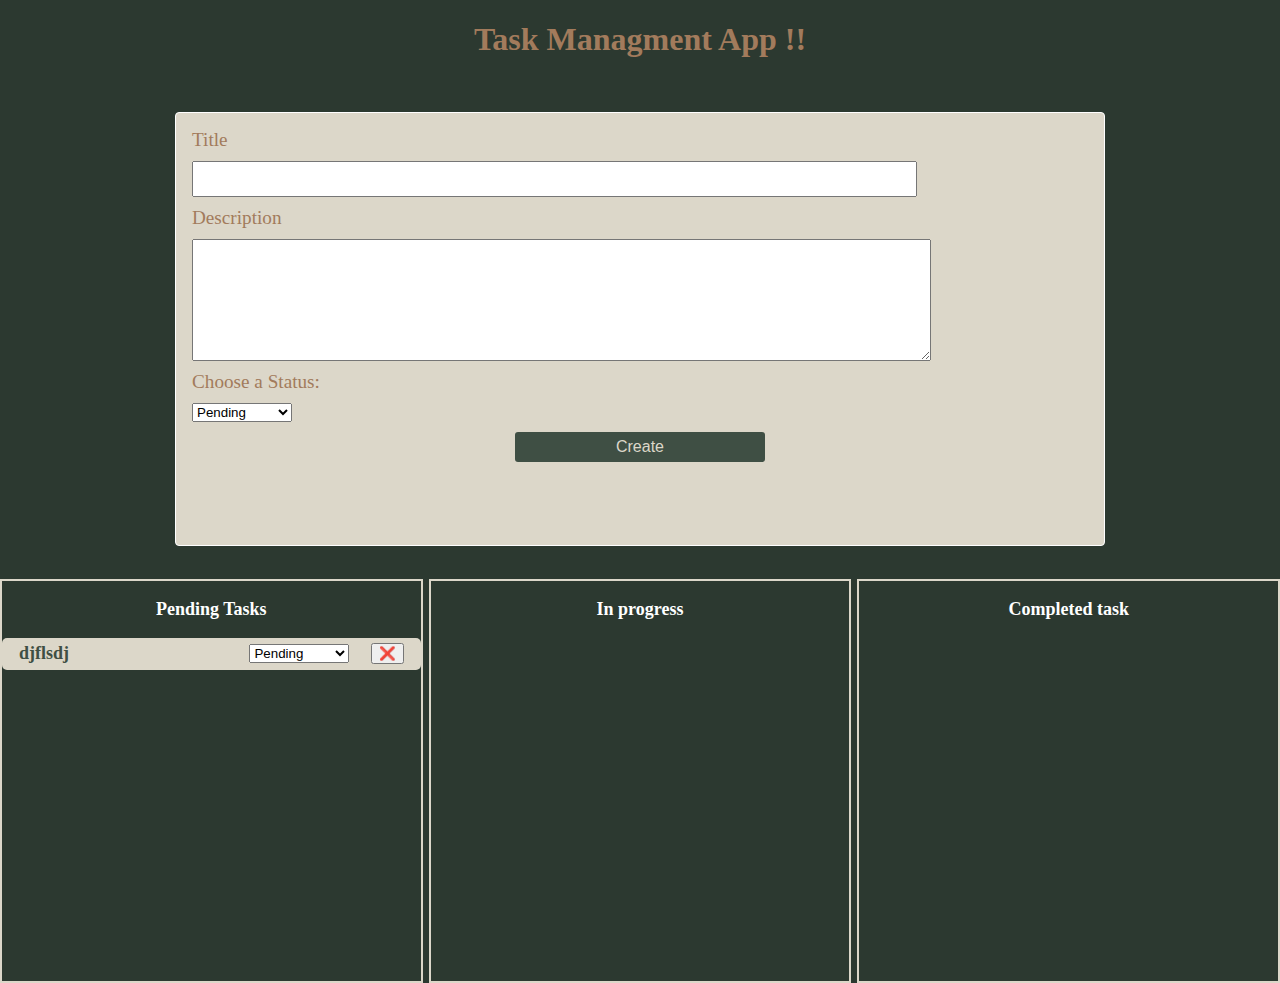
==== index.html @ c67e7bdb "create Task Management App" ====
<!DOCTYPE html>
<html lang="en">
<head>
    <meta charset="UTF-8">
    <meta name="viewport" content="width=device-width, initial-scale=1.0">
    <title>Document</title>
    <link rel="stylesheet" href="/styles.css">
</head>
<body>
    <header>
          <h1>   Task Managment App !!</h1>
    </header>
    <main>
        <div class="Create_task">
            <form id="myform" >
                <label for="title">Title</label>
                <input id="title" name="title" class="title" type="text">
                <label for="description">Description</label>
                <textarea  name="description" id="description"></textarea>
                <label for="status">Choose a Status:</label>
    <select id="dropdown" name="status">
        <option value="Pending">Pending</option>
        <option value="In Progress">In Progress</option>
        <option value="Completed">Completed</option>     
    </select>
    <div class="btn_container">
        <button type="submit" class="create">Create</button>
    </div>
               
            </form>
            
        </div>
    <div class="Tasks_container">
        <div class="task_box">
            <h3>
                Pending Tasks
            </h3>
            <div id="Pending">
              
            </div>
        </div>
        <div class="task_box">
            <h3>
                In progress
            </h3>
            <div id="In_Process">

            </div>
           
        </div>
        <div class="task_box">
            <h3>
                Completed task
            </h3>
            <div id="Completed"></div>
        </div>
    </div>
    </main>
    <footer>

    </footer>
    
</body>
<script src="app.js"></script>
</html>
---- styles.css ----
body {
    margin: 0;
    padding: 0;
    background-color: #2C3930;

    height: 100vh;
}
header{
    text-align: center;
    color: #A27B5C;
}
main{
    display: flex;
    flex-direction: column;
    align-items: center;
    height: 100%;
    
}
.Create_task{
  
    width: 70%;
    border: 1px white solid;
    background-color: #DCD7C9;
    gap: 10px;
    height: 50%;
    margin: 2rem;
    padding: 1rem;
    border-radius: 4px;
}
.title{
    width: 80%;
    height: 30px;
}
form{
    width: 100%;
    display: flex;
    flex-direction: column;
    gap: 10px;
}
textarea{
    height: 100px;
    width: 80%;
    padding: 10px;
}
select {
    width: 100px;
}
.create{
    width: 250px;
    height: 30px;
    border-radius: 3px;
    background-color: #3F4F44;
    border: none;
    color: #DCD7C9;
 font-size: medium

}
.btn_container{
    width: 100%;
    display: flex;
    
    justify-content: center;  
}
label{
    color: #A27B5C;
    font-size: larger;
}
.Tasks_container{
    width: 100%;
    
    height: 50%;
    display: flex;
    flex-direction: row;
    padding: 1px;
    gap:6px;

}
.task_box{
    width: 100%;
    height: 100%;
    border: 2px #DCD7C9 solid;   
}
.task_box h3{
    color: white;
    text-align: center;
    font-size: large
}
.task-list{
    display: flex;
    height: 2em;
    flex-direction: row;
    width: 100%;
    background-color: #DCD7C9;
    align-items: center;
    justify-content: space-evenly;
    border-radius: 5px;
    gap: 4px;
    color: #3F4F44;
}

#Pending{
    width: 100%;
    display: flex;
    flex-direction: column;
    gap: 6px;
}
#In_Process{
    width: 100%;
    
    display: flex;
    flex-direction: column;
    gap: 6px;
}
#Completed{
    width: 100%;
    
    display: flex;
    flex-direction: column;
    gap:6px;
}
.task_title{
    width: 50%;
    font-size: large;
    font-weight: 600;
}
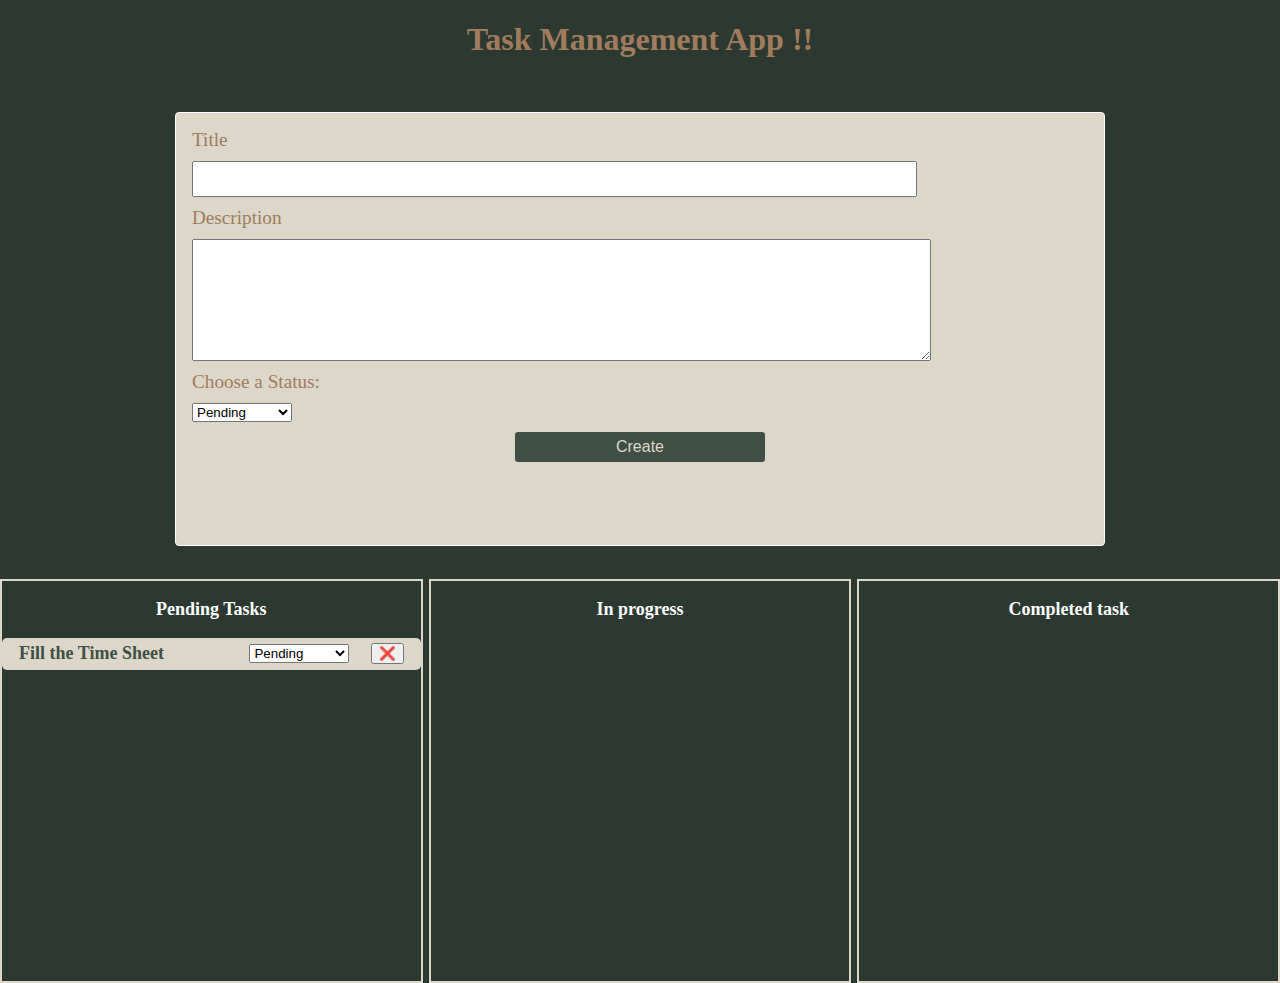
==== commit d2e4962b: "Edit index.html & app.js" ====
--- a/index.html
+++ b/index.html
@@ -3,12 +3,13 @@
 <head>
     <meta charset="UTF-8">
     <meta name="viewport" content="width=device-width, initial-scale=1.0">
-    <title>Document</title>
+    <title>Task App </title>
+    <link rel="icon" href="icons8-task-48.png" type="image/png">
     <link rel="stylesheet" href="/styles.css">
 </head>
 <body>
     <header>
-          <h1>   Task Managment App !!</h1>
+          <h1> Task Management App !!</h1>
     </header>
     <main>
         <div class="Create_task">
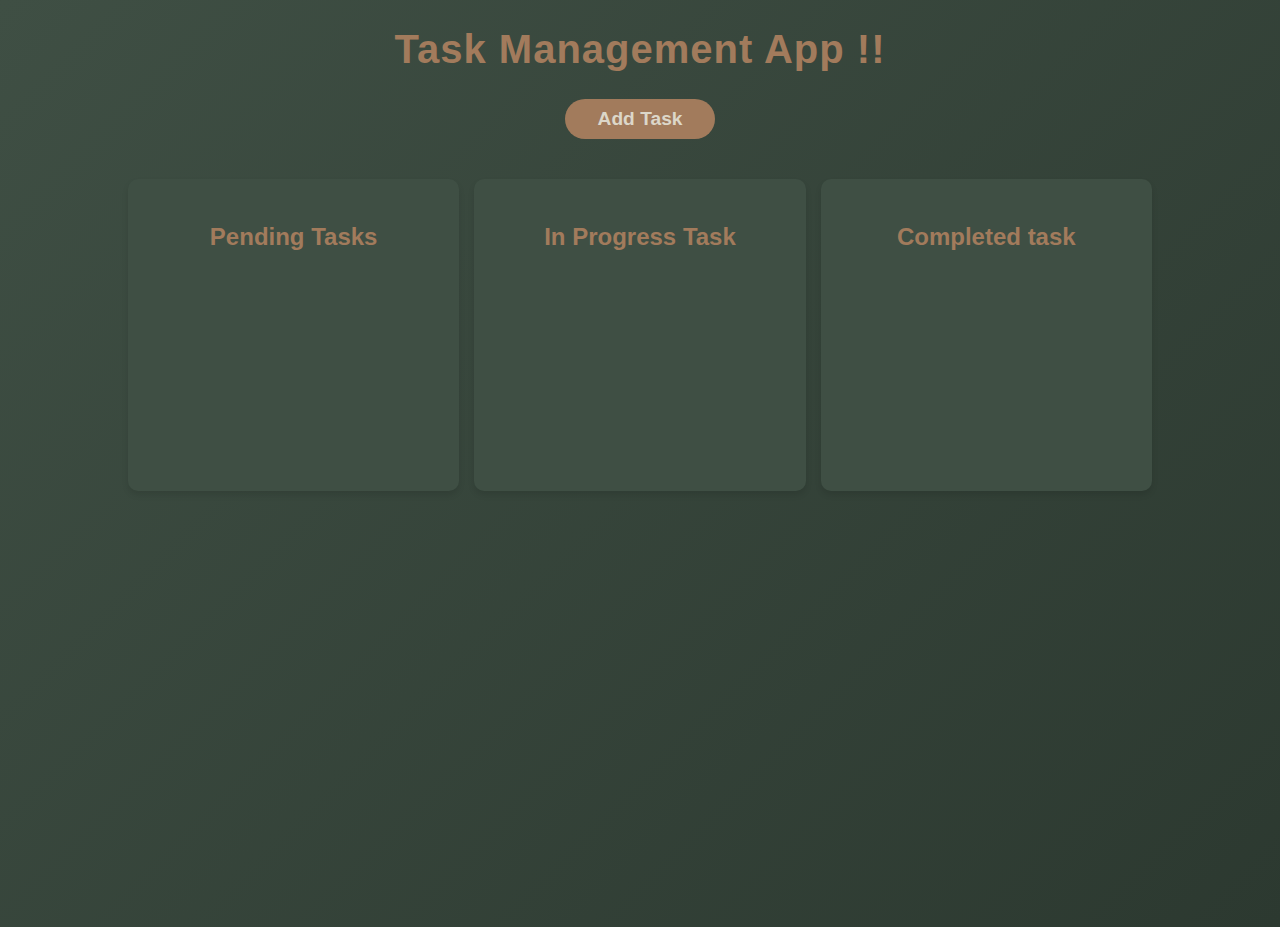
==== commit 0276c48c: "Fix the code" ====
--- a/index.html
+++ b/index.html
@@ -5,46 +5,30 @@
     <meta name="viewport" content="width=device-width, initial-scale=1.0">
     <title>Task App </title>
     <link rel="icon" href="icons8-task-48.png" type="image/png">
-    <link rel="stylesheet" href="/styles.css">
+    <link rel="stylesheet" href="styles.css">
 </head>
 <body>
+    
+    <div id="modal-container"></div>
     <header>
           <h1> Task Management App !!</h1>
     </header>
     <main>
-        <div class="Create_task">
-            <form id="myform" >
-                <label for="title">Title</label>
-                <input id="title" name="title" class="title" type="text">
-                <label for="description">Description</label>
-                <textarea  name="description" id="description"></textarea>
-                <label for="status">Choose a Status:</label>
-    <select id="dropdown" name="status">
-        <option value="Pending">Pending</option>
-        <option value="In Progress">In Progress</option>
-        <option value="Completed">Completed</option>     
-    </select>
-    <div class="btn_container">
-        <button type="submit" class="create">Create</button>
-    </div>
-               
-            </form>
-            
-        </div>
+        <button id="openModalBtn">Add Task</button>
     <div class="Tasks_container">
         <div class="task_box">
             <h3>
                 Pending Tasks
             </h3>
-            <div id="Pending">
+            <div  id="Pending">
               
             </div>
         </div>
         <div class="task_box">
             <h3>
-                In progress
+                In Progress Task
             </h3>
-            <div id="In_Process">
+            <div  id="In_Process">
 
             </div>
            
--- a/styles.css
+++ b/styles.css
@@ -1,126 +1,119 @@
 body {
     margin: 0;
     padding: 0;
-    background-color: #2C3930;
+    background: linear-gradient(135deg, #3F4F44, #2C3930);
+    font-family: 'Arial', sans-serif;
+    height: 100vh;
+    color: #DCD7C9;
+}
 
-    height: 100vh;
-}
-header{
+header {
     text-align: center;
     color: #A27B5C;
+    margin: 20px 0;
 }
-main{
+
+h1 {
+    font-size: 2.5rem;
+    letter-spacing: 1px;
+}
+
+main {
     display: flex;
     flex-direction: column;
     align-items: center;
-    height: 100%;
-    
+    gap: 20px;
 }
-.Create_task{
-  
-    width: 70%;
-    border: 1px white solid;
-    background-color: #DCD7C9;
-    gap: 10px;
-    height: 50%;
-    margin: 2rem;
-    padding: 1rem;
-    border-radius: 4px;
+
+#openModalBtn {
+    border: none;
+    border-radius: 30px;
+    color: #DCD7C9;
+    background-color: #A27B5C;
+    margin-bottom: 20px;
+    width: 150px;
+    height: 40px;
+    font-weight: 600;
+    font-size: 1.2rem;
+    cursor: pointer;
+    transition: background-color 0.3s ease, transform 0.2s ease;
 }
-.title{
+
+#openModalBtn:hover {
+    background-color: #3F4F44;
+    transform: scale(1.05);
+}
+
+.Tasks_container {
     width: 80%;
-    height: 30px;
+    display: flex;
+    justify-content: space-between;
+    gap: 15px;
 }
-form{
-    width: 100%;
+
+.task_box {
+    width: 30%;
+    background-color: #3F4F44;
+    border-radius: 10px;
+    padding: 20px;
+    box-shadow: 0 4px 6px rgba(0, 0, 0, 0.1);
+    transition: transform 0.3s ease;
     display: flex;
     flex-direction: column;
-    gap: 10px;
+    justify-content: flex-start;
+    height: auto; 
+    min-height: 150px; 
 }
-textarea{
-    height: 100px;
-    width: 80%;
+
+.task_box:hover {
+    transform: translateY(-10px);
+}
+
+.task_box h3 {
+    color: #A27B5C;
+    text-align: center;
+    font-size: 1.5rem;
+    margin-bottom: 20px;
+}
+
+#Pending, #In_Process, #Completed {
+    display: flex;
+    flex-direction: column;
+    gap: 15px;
+    height: auto; 
+    min-height: 200px; 
+    overflow-y: auto;
+}
+
+.task-list {
+    display: flex;
+    justify-content: space-between;
+    align-items: center;
+    background-color: #DCD7C9;
     padding: 10px;
-}
-select {
-    width: 100px;
-}
-.create{
-    width: 250px;
-    height: 30px;
-    border-radius: 3px;
-    background-color: #3F4F44;
-    border: none;
-    color: #DCD7C9;
- font-size: medium
-
-}
-.btn_container{
-    width: 100%;
-    display: flex;
-    
-    justify-content: center;  
-}
-label{
-    color: #A27B5C;
-    font-size: larger;
-}
-.Tasks_container{
-    width: 100%;
-    
-    height: 50%;
-    display: flex;
-    flex-direction: row;
-    padding: 1px;
-    gap:6px;
-
-}
-.task_box{
-    width: 100%;
-    height: 100%;
-    border: 2px #DCD7C9 solid;   
-}
-.task_box h3{
-    color: white;
-    text-align: center;
-    font-size: large
-}
-.task-list{
-    display: flex;
-    height: 2em;
-    flex-direction: row;
-    width: 100%;
-    background-color: #DCD7C9;
-    align-items: center;
-    justify-content: space-evenly;
     border-radius: 5px;
-    gap: 4px;
     color: #3F4F44;
 }
 
-#Pending{
-    width: 100%;
-    display: flex;
-    flex-direction: column;
-    gap: 6px;
-}
-#In_Process{
-    width: 100%;
-    
-    display: flex;
-    flex-direction: column;
-    gap: 6px;
-}
-#Completed{
-    width: 100%;
-    
-    display: flex;
-    flex-direction: column;
-    gap:6px;
-}
-.task_title{
-    width: 50%;
-    font-size: large;
+.task_title {
+    font-size: 1.1rem;
     font-weight: 600;
 }
 
+footer {
+    position: absolute;
+    bottom: 10px;
+    width: 100%;
+    text-align: center;
+    font-size: 1rem;
+    color: #DCD7C9;
+}
+
+footer a {
+    color: #A27B5C;
+    text-decoration: none;
+}
+
+footer a:hover {
+    text-decoration: underline;
+}
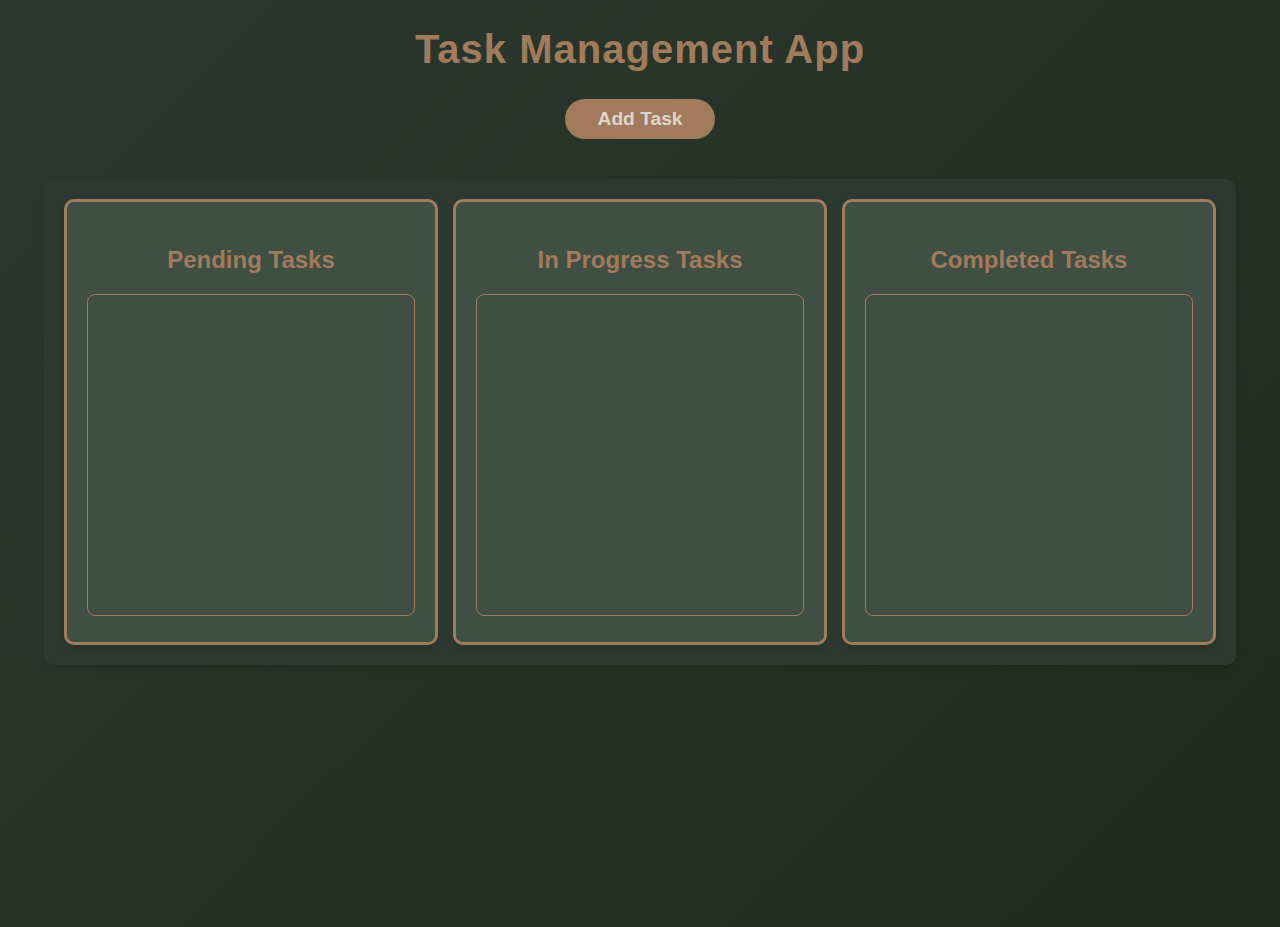
==== commit 064f0aab: "Update and fix some features" ====
--- a/index.html
+++ b/index.html
@@ -3,48 +3,51 @@
 <head>
     <meta charset="UTF-8">
     <meta name="viewport" content="width=device-width, initial-scale=1.0">
-    <title>Task App </title>
+    <title>Task App</title>
     <link rel="icon" href="icons8-task-48.png" type="image/png">
     <link rel="stylesheet" href="styles.css">
 </head>
 <body>
-    
-    <div id="modal-container"></div>
-    <header>
-          <h1> Task Management App !!</h1>
-    </header>
-    <main>
-        <button id="openModalBtn">Add Task</button>
+
+<div id="modal-container"></div>
+<header>
+    <h1> Task Management App </h1>
+</header>
+<main>
+    <button id="openModalBtn">Add Task</button>
     <div class="Tasks_container">
         <div class="task_box">
-            <h3>
-                Pending Tasks
-            </h3>
-            <div  id="Pending">
-              
+            <h3> Pending Tasks </h3>
+            <div id="Pending" class="task-area" ondragover="allowDrop(event)">
             </div>
         </div>
         <div class="task_box">
-            <h3>
-                In Progress Task
-            </h3>
-            <div  id="In_Process">
-
+            <h3> In Progress Tasks </h3>
+            <div id="In_Process" class="task-area"ondragover="allowDrop(event)">
             </div>
-           
         </div>
         <div class="task_box">
-            <h3>
-                Completed task
-            </h3>
-            <div id="Completed"></div>
+            <h3> Completed Tasks </h3>
+            <div id="Completed" class="task-area"  ondragover="allowDrop(event)">
+            </div>
         </div>
     </div>
-    </main>
-    <footer>
+</main>
 
-    </footer>
-    
+<!-- Delete Confirmation Modal -->
+<div id="deleteModal" class="delete-modal">
+    <div class="delete-modal-content">
+        <h3>Are you sure you want to delete this task?</h3>
+        <div class="delete-modal-actions">
+            <button class="cancel-delete-btn">Cancel</button>
+            <button class="confirm-delete-btn">Delete</button>
+        </div>
+    </div>
+</div>
+
+<footer></footer>
+
+<script src="app.js"></script>
+
 </body>
-<script src="app.js"></script>
-</html>+</html>
--- a/styles.css
+++ b/styles.css
@@ -1,7 +1,7 @@
 body {
     margin: 0;
     padding: 0;
-    background: linear-gradient(135deg, #3F4F44, #2C3930);
+    background: linear-gradient(135deg, #2C3930, #1F2B1F);
     font-family: 'Arial', sans-serif;
     height: 100vh;
     color: #DCD7C9;
@@ -40,33 +40,34 @@
 }
 
 #openModalBtn:hover {
-    background-color: #3F4F44;
     transform: scale(1.05);
 }
 
 .Tasks_container {
-    width: 80%;
+    width: 90%;
     display: flex;
     justify-content: space-between;
     gap: 15px;
+    background-color: #2C3930;  
+    padding: 20px;
+    border-radius: 10px;
+    box-shadow: 0 4px 6px rgba(0, 0, 0, 0.1);
 }
 
 .task_box {
-    width: 30%;
-    background-color: #3F4F44;
+    width: 50%;
+    background-color: #3F4F44; 
     border-radius: 10px;
     padding: 20px;
     box-shadow: 0 4px 6px rgba(0, 0, 0, 0.1);
-    transition: transform 0.3s ease;
     display: flex;
     flex-direction: column;
     justify-content: flex-start;
-    height: auto; 
-    min-height: 150px; 
-}
-
-.task_box:hover {
-    transform: translateY(-10px);
+    height: 400px; /* Set fixed height */
+    min-height: 300px; /* Ensure box height */
+    transition: transform 0.3s ease;
+    border: 3px solid #A27B5C; /* Subtle border for definition */
+    overflow-y: auto; /* Scrollable content in the task box */
 }
 
 .task_box h3 {
@@ -80,17 +81,23 @@
     display: flex;
     flex-direction: column;
     gap: 15px;
-    height: auto; 
     min-height: 200px; 
-    overflow-y: auto;
+    height: 300px; 
+    overflow-y: auto; 
+    padding: 10px;
+    border-radius: 8px;
+    border: 1px solid #A27B5C; /* Border for the areas */
+    background-color: #3F4F44; /* Light background for each column */
 }
 
 .task-list {
     display: flex;
-    justify-content: space-between;
+    flex-grow: inherit;
+    justify-content: space-evenly;
     align-items: center;
     background-color: #DCD7C9;
     padding: 10px;
+    gap: 3px;
     border-radius: 5px;
     color: #3F4F44;
 }
@@ -98,6 +105,7 @@
 .task_title {
     font-size: 1.1rem;
     font-weight: 600;
+    width: 70%;
 }
 
 footer {
@@ -117,3 +125,65 @@
 footer a:hover {
     text-decoration: underline;
 }
+
+/* Delete Modal Styling */
+.delete-modal {
+    display: none;
+    position: fixed;
+    top: 0;
+    left: 0;
+    width: 100%;
+    height: 100%;
+    background: rgba(0, 0, 0, 0.5);
+    justify-content: center;
+    align-items: center;
+    z-index: 1000;
+}
+
+.delete-modal-content {
+    background: #2c3930;
+    padding: 20px;
+    border-radius: 8px;
+    text-align: center;
+    color: #fff;
+    max-width: 400px;
+    width: 100%;
+}
+
+.delete-modal-actions {
+    display: flex;
+    justify-content: space-around;
+    margin-top: 20px;
+}
+
+.delete-modal button {
+    padding: 10px 20px;
+    border-radius: 5px;
+    cursor: pointer;
+    border: none;
+    font-size: 1rem;
+}
+
+.cancel-delete-btn {
+    background-color: #A27B5C;
+    color: #DCD7C9;
+}
+
+.confirm-delete-btn {
+    background-color: #FF4C4C;
+    color: #fff;
+}
+
+.cancel-delete-btn:hover {
+    background-color: #8a5d3f;
+}
+
+.confirm-delete-btn:hover {
+    background-color: #cc3838;
+}
+
+/* Dragging Effect */
+.drag-over {
+    border: 2px dashed #A27B5C;
+    background-color: rgba(163, 123, 80, 0.1);
+}
